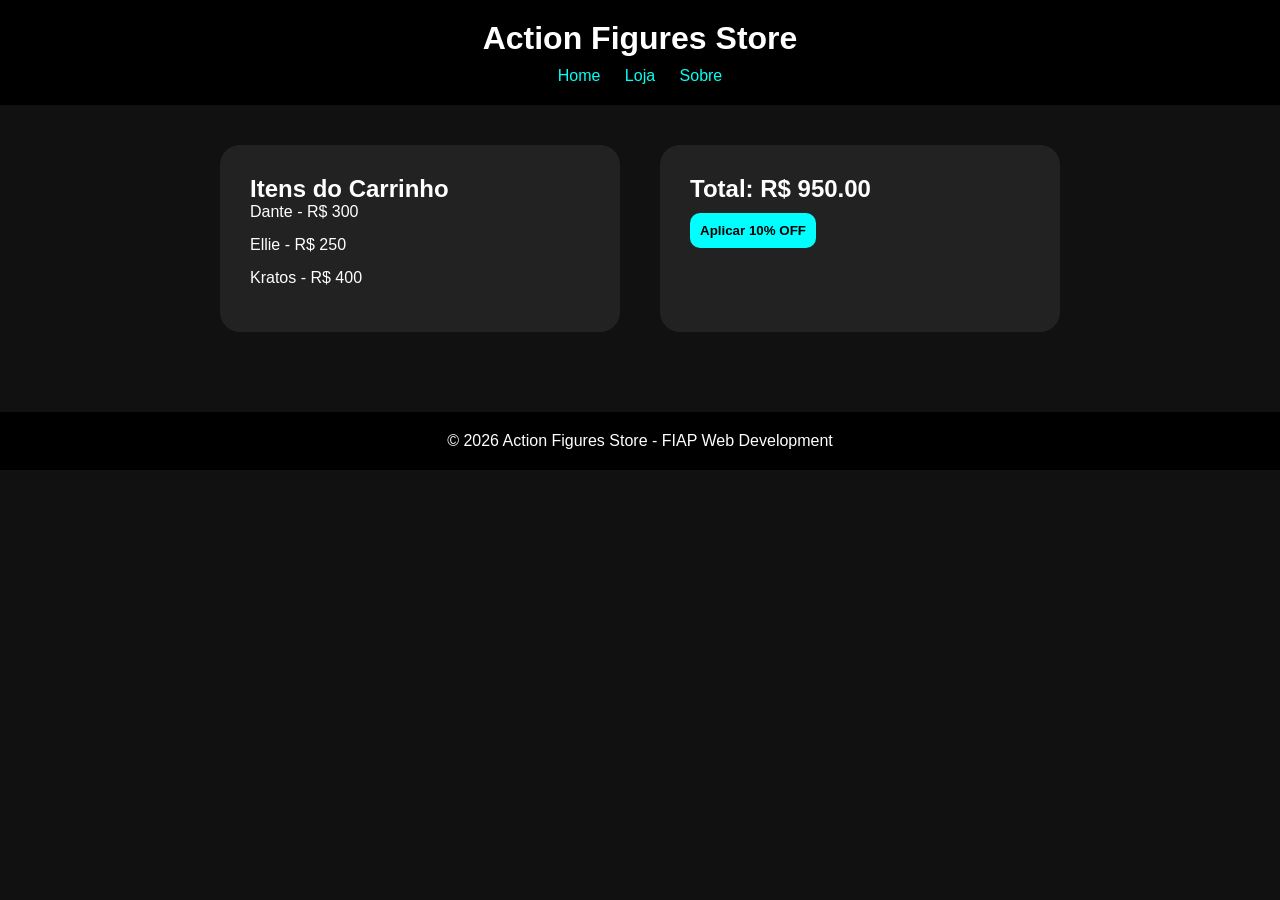
==== pages/loja.html @ 0e61e7fd "fix: corrige estrutura da pasta pages" ====
<!DOCTYPE html>
<html lang="pt-br">

<head>
    <meta charset="UTF-8">
    <meta name="viewport" content="width=device-width, initial-scale=1.0">
    <title>Loja</title>

    <link rel="stylesheet" href="../src/css/estilo.css">
</head>

<body>

    <header>

        <h1>Action Figures Store</h1>

        <nav>
            <a href="../index.html">Home</a>
            <a href="./loja.html">Loja</a>
            <a href="./sobre.html">Sobre</a>
        </nav>

    </header>

    <main class="container-loja">

        <section class="carrinho-container">

            <h2>Itens do Carrinho</h2>

            <div id="carrinho"></div>

        </section>

        <section class="resumo-container">

            <h2 id="total"></h2>

            <button id="btnDesconto">
                Aplicar 10% OFF
            </button>

            <h2 id="totalDesconto"></h2>

        </section>

    </main>

    <footer>

        <p>
            © 2026 Action Figures Store - FIAP Web Development
        </p>

    </footer>

    <script src="../src/js/script.js"></script>

</body>
</html>
---- src/css/estilo.css ----
*{
    margin: 0;
    padding: 0;
    box-sizing: border-box;
}

body{
    font-family: Arial;
    background-color: #111;
    color: white;
}

header{
    background-color: black;
    padding: 20px;
    text-align: center;
}

nav{
    margin-top: 10px;
}

nav a{
    color: rgb(5, 255, 242);
    text-decoration: none;
    margin: 10px;
}

#produtos{
    display: flex;
    justify-content: center;
    flex-wrap: wrap;
    gap: 20px;

    padding: 30px;
}

.card{
    background-color: #222;
    width: 350px;
    padding: 20px;
    border-radius: 20px;

    text-align: center;
}

.card img{
    width: 100%;
    height: 450px;
    object-fit: cover;
}

.card{
    transition: 0.3s;
}

.card:hover{
    transform: scale(1.05);
}

button{
    margin-top: 10px;
    padding: 10px;
    border: none;
    cursor: pointer;
}

.card{
    transition: 0.3s;
}

.card:hover{
    transform: scale(1.05);
}

footer{
    background-color: black;
    text-align: center;
    padding: 20px;
    margin-top: 40px;
}

.container-loja{
    display: flex;
    justify-content: center;
    gap: 40px;

    padding: 40px;
    flex-wrap: wrap;
}

.carrinho-container,
.resumo-container{

    background-color: #222;

    padding: 30px;

    border-radius: 20px;

    width: 400px;
}

#carrinho p{
    margin-bottom: 15px;
}

button{
    background-color: cyan;
    font-weight: bold;
    border-radius: 10px;
}

button:hover{
    opacity: 0.8;
}

.sobre-container{
    padding: 40px;
    max-width: 800px;
    margin: auto;
}

.sobre-container h2{
    margin-bottom: 20px;
}

.sobre-container p{
    margin-bottom: 20px;
    line-height: 1.6;
}

@media(max-width: 770px){

    #produtos{
        flex-direction: column;
        align-items: center;
    }

    .container-loja{
        flex-direction: column;
        align-items: center;
    }

    .card{
        width: 90%;
    }
}
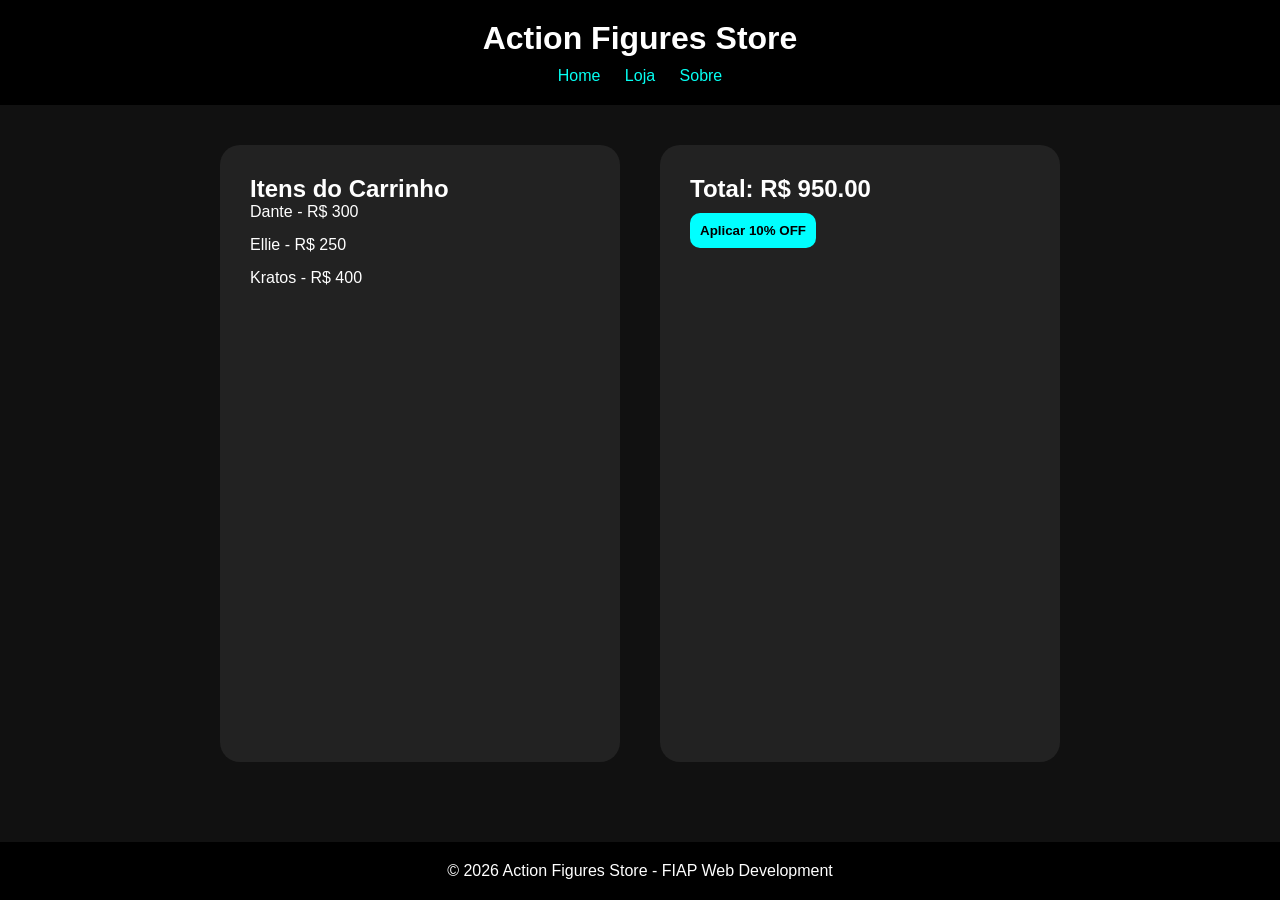
==== commit 209a2011: "feat: adiciona navegacao na pagina sobre" ====
--- a/pages/loja.html
+++ b/pages/loja.html
@@ -10,49 +10,34 @@
 </head>
 
 <body>
-
     <header>
-
         <h1>Action Figures Store</h1>
-
         <nav>
             <a href="../index.html">Home</a>
             <a href="./loja.html">Loja</a>
             <a href="./sobre.html">Sobre</a>
         </nav>
-
     </header>
 
     <main class="container-loja">
-
         <section class="carrinho-container">
-
             <h2>Itens do Carrinho</h2>
-
             <div id="carrinho"></div>
-
         </section>
-
+        
         <section class="resumo-container">
-
             <h2 id="total"></h2>
-
             <button id="btnDesconto">
                 Aplicar 10% OFF
             </button>
-
             <h2 id="totalDesconto"></h2>
-
         </section>
-
     </main>
 
     <footer>
-
         <p>
             © 2026 Action Figures Store - FIAP Web Development
         </p>
-
     </footer>
 
     <script src="../src/js/script.js"></script>
--- a/src/css/estilo.css
+++ b/src/css/estilo.css
@@ -8,6 +8,13 @@
     font-family: Arial;
     background-color: #111;
     color: white;
+    min-height: 100vh;
+    display: flex;
+    flex-direction: column;
+}
+
+main{
+    flex: 1;
 }
 
 header{
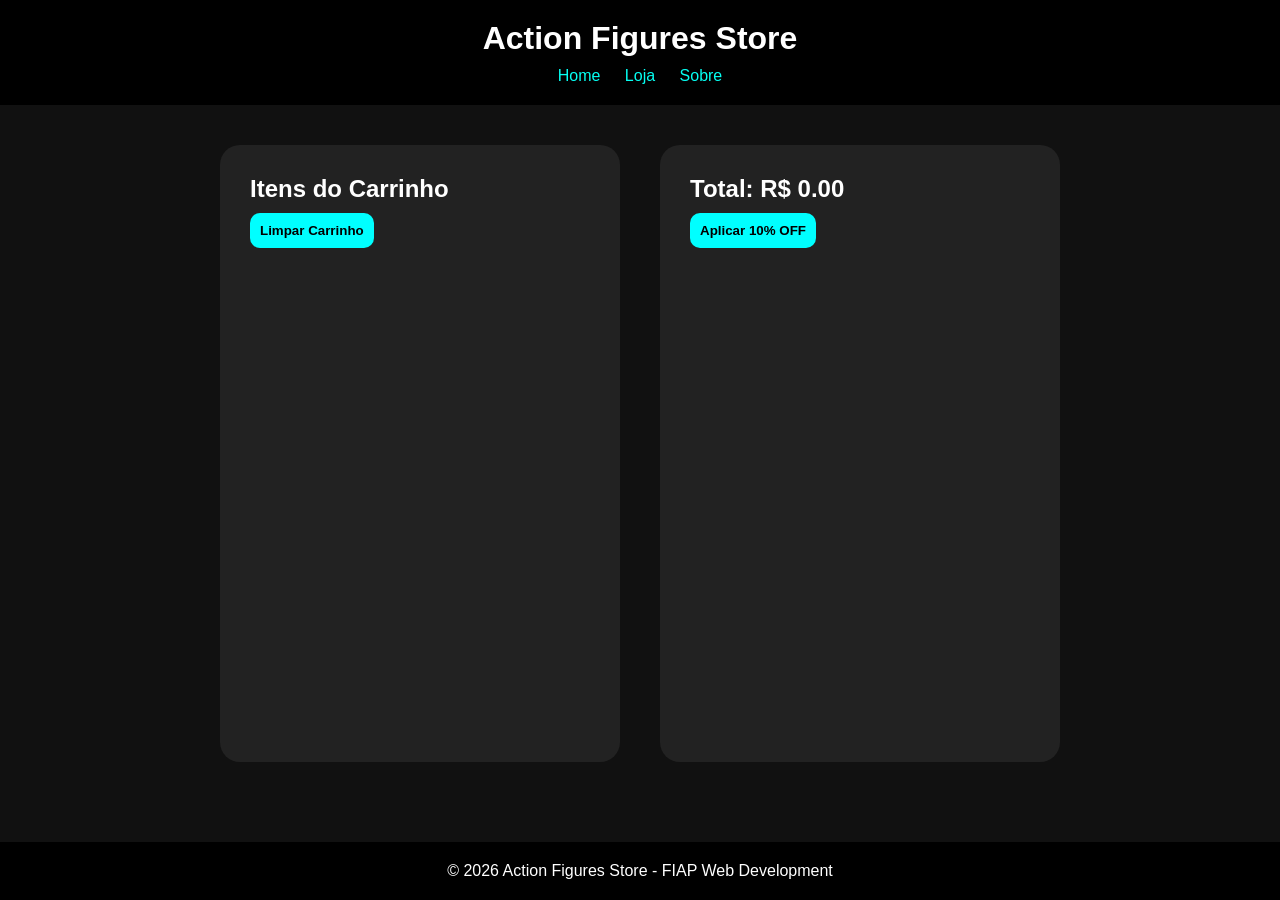
==== commit 2ebf6d22: "feat: adicionando limpeza do carrinho" ====
--- a/pages/loja.html
+++ b/pages/loja.html
@@ -23,6 +23,9 @@
         <section class="carrinho-container">
             <h2>Itens do Carrinho</h2>
             <div id="carrinho"></div>
+            <button id="btnLimpar">
+                Limpar Carrinho
+            </button>
         </section>
         
         <section class="resumo-container">
